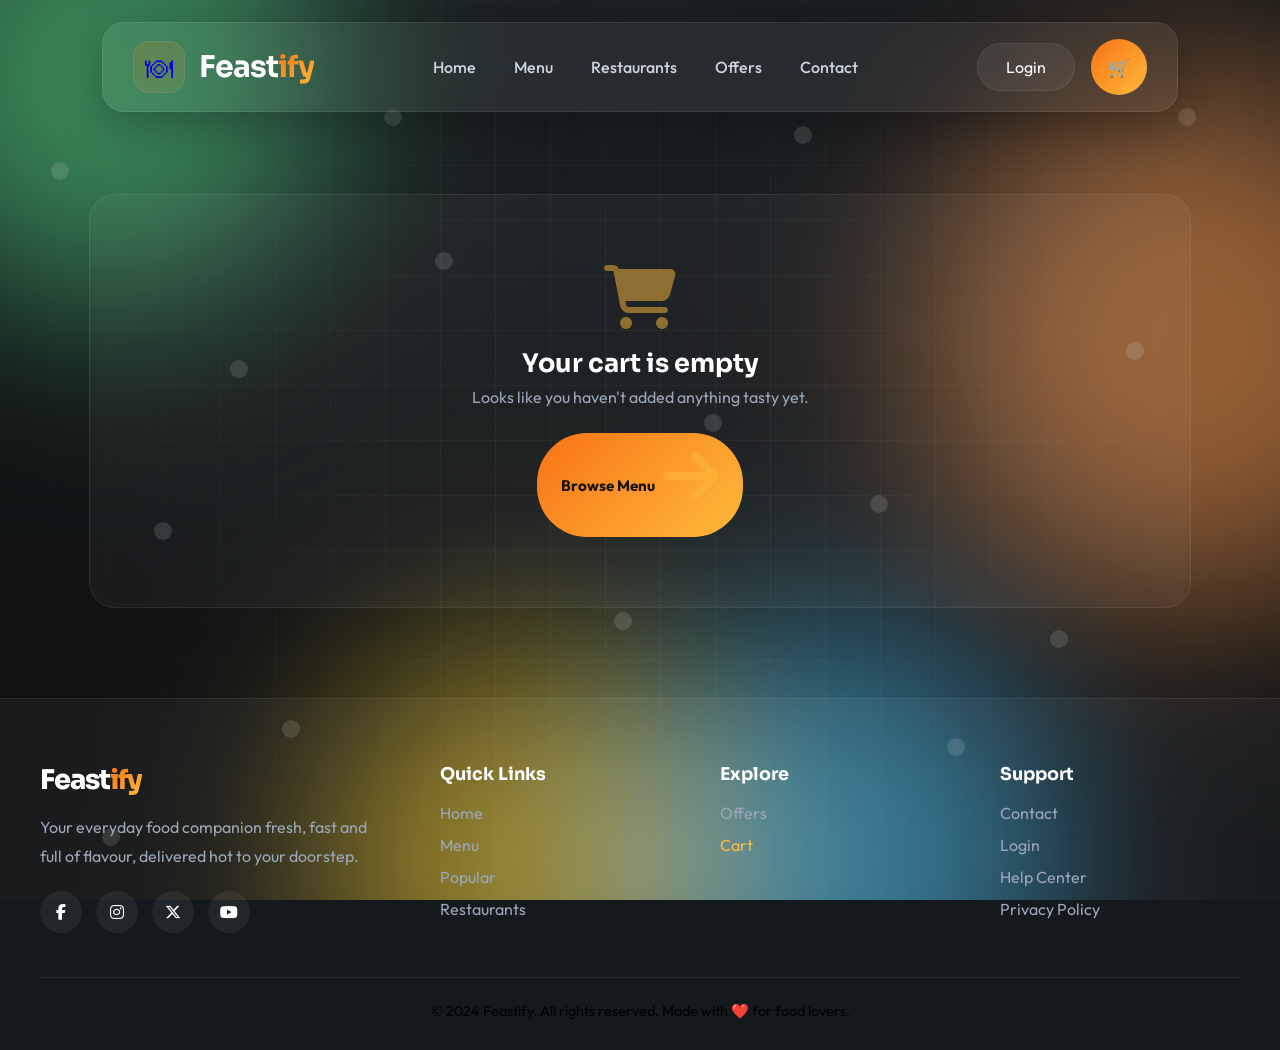
==== html/cart.html @ f5edd318 "Improve cart interactions and responsiveness" ====
<!DOCTYPE html>
<html lang="en">

<head>

    

    <meta charset="UTF-8">
    <meta name="viewport" content="width=device-width, initial-scale=1.0">

    <title>Your Cart | Feastify</title>

    

    <link rel="preconnect" href="https://fonts.googleapis.com">
    <link rel="preconnect" href="https://fonts.gstatic.com" crossorigin>
    <link href="https://fonts.googleapis.com/css2?family=Sora:wght@400;500;600;700;800&family=Outfit:wght@300;400;500;600;700&display=swap" rel="stylesheet">

    

    <link rel="stylesheet" href="https://cdnjs.cloudflare.com/ajax/libs/font-awesome/6.7.2/css/all.min.css">

    

    <link rel="stylesheet" href="../css/popular.css">
    <link rel="stylesheet" href="../css/responsive.css">
    <link rel="stylesheet" href="../css/cart.css">

    <link rel="stylesheet" href="../css/loader.css">
</head>

<body>

<div id="preloader">

    <div class="loader-content">

        <div class="burger-loader">

            <img src="../assets/images/burger.png" alt="Burger">

        </div>

        <h1 class="loader-logo">

            Feast<span>ify</span>

        </h1>

        <p>

            Preparing something delicious...

        </p>

        <div class="loading-bar">

            <span></span>

        </div>

    </div>

</div>

<div class="background">

    <span class="blob blob1"></span>
    <span class="blob blob2"></span>
    <span class="blob blob3"></span>
    <span class="blob blob4"></span>

    <div class="particles">
        <span class="orb"></span><span class="orb"></span><span class="orb"></span>
        <span class="orb"></span><span class="orb"></span><span class="orb"></span>
        <span class="orb"></span><span class="orb"></span><span class="orb"></span>
        <span class="orb"></span><span class="orb"></span><span class="orb"></span>
        <span class="orb"></span><span class="orb"></span><span class="orb"></span>
    </div>

    <div class="grid"></div>

</div>

<header>

    <nav class="navbar">

        <a href="index.html" class="logo">
            <span class="logo-icon">🍽</span>
            <span class="logo-text">Feast<span>ify</span></span>
        </a>

        <ul class="nav-links">
            <li><a href="index.html">Home</a></li>
            <li><a href="menu.html">Menu</a></li>
            <li><a href="restaurants.html">Restaurants</a></li>
            <li><a href="offers.html">Offers</a></li>
            <li><a href="contact.html">Contact</a></li>
        </ul>

        <div class="nav-right">
            <a href="login.html" class="login-btn">Login</a>
            <a href="cart.html" class="cart-btn">
            🛒 <span>00</span>
            </a>
            <button class="menu-toggle"><i class="fa-solid fa-bars"></i></button>
        </div>

    </nav>

</header>

<section class="cart-section">

    <div class="cart-head reveal">
        <h1>Your <span>Cart</span></h1>
        <p>Review your items and checkout in seconds.</p>
    </div>

    
    <div class="cart-empty" id="cartEmpty" style="display:none;">
        <i class="fa-solid fa-cart-shopping"></i>
        <h3>Your cart is empty</h3>
        <p>Looks like you haven't added anything tasty yet.</p>
        <a href="menu.html" class="browse-btn">Browse Menu <i class="fa-solid fa-arrow-right"></i></a>
    </div>

    
    <div class="cart-layout">

        <div class="cart-items" id="cartItems"></div>

        <aside class="cart-summary" id="cartSummary">
            <h3>Order Summary</h3>
            <div class="sum-row">
                <span>Subtotal</span>
                <span id="subtotal">₹0</span>
            </div>
            <div class="sum-row">
                <span>Delivery Fee</span>
                <span id="delivery">₹29</span>
            </div>
            <div class="sum-row total">
                <span>Total</span>
                <span id="total">₹0</span>
            </div>
            <button class="checkout-btn" id="checkoutBtn">
                <span>Checkout</span>
                <i class="fa-solid fa-lock"></i>
            </button>
            <a href="menu.html" class="continue-link"><i class="fa-solid fa-arrow-left"></i> Continue Shopping</a>
        </aside>

    </div>

</section>

<footer class="site-footer">

    <div class="footer-inner">

        <div class="footer-brand">
            <span class="logo-text">Feast<span>ify</span></span>
            <p>Your everyday food companion  fresh, fast and full of flavour, delivered hot to your doorstep.</p>
            <div class="footer-social">
                <a href="#"><i class="fa-brands fa-facebook-f"></i></a>
                <a href="#"><i class="fa-brands fa-instagram"></i></a>
                <a href="#"><i class="fa-brands fa-x-twitter"></i></a>
                <a href="#"><i class="fa-brands fa-youtube"></i></a>
            </div>
        </div>

        <div class="footer-col">
            <h4>Quick Links</h4>
            <a href="index.html">Home</a>
            <a href="menu.html">Menu</a>
            <a href="popular.html">Popular</a>
            <a href="restaurants.html">Restaurants</a>
        </div>

        <div class="footer-col">
            <h4>Explore</h4>
            <a href="offers.html">Offers</a>
            <a href="cart.html" class="active">Cart</a>
        </div>

        <div class="footer-col">
            <h4>Support</h4>
            <a href="contact.html">Contact</a>
            <a href="login.html">Login</a>
            <a href="#">Help Center</a>
            <a href="#">Privacy Policy</a>
        </div>

    </div>

    <div class="footer-bottom">
        &copy; 2024 Feastify. All rights reserved. Made with ❤️ for food lovers.
    </div>

</footer>

<script src="../js/cart.js"></script>

    <script src="../js/loader.js"></script>
</body>
</html>
---- css/popular.css ----
@import url('https://fonts.googleapis.com/css2?family=Sora:wght@400;500;600;700;800&family=Outfit:wght@300;400;500;600;700&display=swap');



*{
    margin:0;
    padding:0;
    box-sizing:border-box;
}

html{
    scroll-behavior:smooth;
}

body{

    font-family:"Outfit",sans-serif;
    background:#0B1015;
    color:#fff;
    overflow-x:hidden;
    position:relative;
    min-height:100vh;

}



:root{

    --primary:#F97316;
    --secondary:#FDBA3B;

    --green:#22C55E;
    --blue:#2563EB;
    --pink:#EC4899;

    --bg:#0B1015;
    --bg2:#10161D;

    --glass:rgba(255,255,255,.06);
    --border:rgba(255,255,255,.08);

    --text:#FFFFFF;
    --muted:#AAB6C5;

    --shadow:0 25px 60px rgba(0,0,0,.35);

}



::selection{

    background:var(--primary);
    color:#fff;

}



::-webkit-scrollbar{

    width:10px;

}

::-webkit-scrollbar-track{

    background:#10161D;

}

::-webkit-scrollbar-thumb{

    border-radius:20px;

    background:
    linear-gradient(
        180deg,
        var(--primary),
        var(--secondary)
    );

}

::-webkit-scrollbar-thumb:hover{

    background:
    linear-gradient(
        180deg,
        #ff8c1a,
        #ffc14d
    );

}



.background{

    position:fixed;

    inset:0;

    overflow:hidden;

    z-index:-1;

    background:

    radial-gradient(circle at top,#1B2024,#101214 70%);

}



.grid{

    position:absolute;

    inset:0;

    background-image:

    linear-gradient(rgba(255,255,255,.05) 1px,transparent 1px),

    linear-gradient(90deg,rgba(255,255,255,.05) 1px,transparent 1px);

    background-size:55px 55px;

    mask-image:radial-gradient(circle at center,rgba(0,0,0,1),transparent 95%);
    -webkit-mask-image:radial-gradient(circle at center,rgba(0,0,0,1),transparent 95%);

}



.blob{

    position:absolute;

    border-radius:50%;

    filter:blur(95px);

    opacity:.6;

    will-change:transform;

    animation:float 22s ease-in-out infinite alternate;

    mix-blend-mode:screen;

}

.blob1{

    width:450px;
    height:450px;

    background:#4ADE80;

    top:-150px;
    left:-120px;

    animation-duration:20s;
}

.blob2{

    width:520px;
    height:520px;

    background:#FB923C;

    right:-170px;
    top:80px;

    animation-duration:26s;

    animation-delay:-6s;

}

.blob3{

    width:420px;
    height:420px;

    background:#FACC15;

    bottom:-170px;
    left:25%;

    animation-duration:26s;

    animation-delay:-6s;

}

.blob4{

    width:450px;
    height:450px;

    background:#38BDF8;

    right:18%;
    bottom:-180px;
    animation-duration:24s;

    animation-delay:-15s;
}

.blob::after{

    content:"";

    position:absolute;

    inset:0;

    border-radius:50%;

    background:inherit;

    filter:blur(50px);

    opacity:.5;

    animation:glow 6s ease-in-out infinite;

}



.particles{

    position:absolute;

    inset:0;

}

.orb{

    position:absolute;

    width:18px;
    height:18px;

    border-radius:50%;

    background:rgba(255,255,255,.13);

    backdrop-filter:blur(8px);

    animation:orbFloat linear infinite;

}



.orb:nth-child(1){left:4%;top:18%;animation-duration:18s;}
.orb:nth-child(2){left:12%;top:58%;animation-duration:21s;}
.orb:nth-child(3){left:22%;top:80%;animation-duration:25s;}
.orb:nth-child(4){left:34%;top:28%;animation-duration:17s;}
.orb:nth-child(5){left:48%;top:68%;animation-duration:23s;}
.orb:nth-child(6){left:62%;top:14%;animation-duration:19s;}
.orb:nth-child(7){left:74%;top:82%;animation-duration:26s;}
.orb:nth-child(8){left:88%;top:38%;animation-duration:20s;}
.orb:nth-child(9){left:92%;top:12%;animation-duration:22s;}
.orb:nth-child(10){left:55%;top:46%;animation-duration:24s;}
.orb:nth-child(11){left:18%;top:40%;animation-duration:20s;}
.orb:nth-child(12){left:30%;top:12%;animation-duration:17s;}
.orb:nth-child(13){left:68%;top:55%;animation-duration:23s;}
.orb:nth-child(14){left:82%;top:70%;animation-duration:18s;}
.orb:nth-child(15){left:8%;top:92%;animation-duration:27s;}



@keyframes float{

    0%{

        transform:
        translate(0,0)
        scale(1)
        rotate(0deg);

    }

    20%{

        transform:
        translate(80px,-60px)
        scale(1.08)
        rotate(20deg);

    }

    40%{

        transform:
        translate(-60px,90px)
        scale(.92)
        rotate(-18deg);

    }

    60%{

        transform:
        translate(120px,50px)
        scale(1.12)
        rotate(25deg);

    }

    80%{

        transform:
        translate(-80px,-70px)
        scale(.96)
        rotate(-20deg);

    }

    100%{

        transform:
        translate(40px,30px)
        scale(1.05)
        rotate(8deg);

    }

}

@keyframes glow{

    0%,100%{

        opacity:.4;

        transform:scale(1);

    }

    50%{

        opacity:.8;

        transform:scale(1.25);

    }

}

@keyframes orbFloat{

    0%{

        transform:translateY(0);
        opacity:.2;

    }

    50%{

        transform:translateY(-70px);
        opacity:1;

    }

    100%{

        transform:translateY(0);
        opacity:.2;

    }

}



@keyframes fadeUp{

    from{

        opacity:0;
        transform:translateY(40px);

    }

    to{

        opacity:1;
        transform:translateY(0);

    }

}



@keyframes fadeIn{

    from{

        opacity:0;

    }

    to{

        opacity:1;

    }

}



@keyframes scaleIn{

    from{

        opacity:0;
        transform:scale(.85);

    }

    to{

        opacity:1;
        transform:scale(1);

    }

}





.page-intro{

    position:fixed;
    inset:0;

    display:flex;
    justify-content:center;
    align-items:center;

    overflow:hidden;

    background:#0B1015;

    z-index:999999;

    transition:
        opacity .9s ease,
        visibility .9s ease,
        transform .9s ease;

}

.page-intro.hide{

    opacity:0;
    visibility:hidden;
    transform:scale(1.05);
    pointer-events:none;

}



.page-intro::before{

    content:"";

    position:absolute;

    width:520px;
    height:520px;

    top:-180px;
    left:-180px;

    border-radius:50%;

    background:#22C55E;

    filter:blur(180px);

    opacity:.22;

    animation:introBlob1 12s ease-in-out infinite;

}

.page-intro::after{

    content:"";

    position:absolute;

    width:650px;
    height:650px;

    right:-220px;
    bottom:-220px;

    border-radius:50%;

    background:#F97316;

    filter:blur(180px);

    opacity:.22;

    animation:introBlob2 14s ease-in-out infinite;

}



.intro-content{

    position:relative;

    z-index:5;

    width:min(90%,720px);

    text-align:center;

}



.food-loader{

    display:flex;

    justify-content:center;
    align-items:center;

    gap:28px;

    margin-bottom:45px;

}

.food-loader img{

    width:82px;

    object-fit:contain;

    filter:drop-shadow(0 18px 30px rgba(0,0,0,.35));

    animation:foodFloat 3s ease-in-out infinite;

}

.food-loader img:nth-child(2){

    animation-delay:.3s;

}

.food-loader img:nth-child(3){

    animation-delay:.6s;

}

.food-loader img:nth-child(4){

    animation-delay:.9s;

}



.intro-content h1{

    font-family:"Sora",sans-serif;

    font-size:68px;

    font-weight:800;

    letter-spacing:-2px;

    color:#fff;

    margin-bottom:18px;

}

.intro-content h1 span{

    background:linear-gradient(
        135deg,
        #F97316,
        #FDBA3B
    );

    -webkit-background-clip:text;
    -webkit-text-fill-color:transparent;

}



.intro-content p{

    color:#AAB6C5;

    font-size:19px;

    letter-spacing:.5px;

    margin-bottom:42px;

}



.intro-line{

    width:380px;

    max-width:100%;

    height:8px;

    margin:auto;

    overflow:hidden;

    border-radius:100px;

    background:rgba(255,255,255,.08);

    backdrop-filter:blur(18px);

}

.intro-progress{

    width:0;

    height:100%;

    border-radius:100px;

    position:relative;

    background:

    linear-gradient(
        90deg,
        #22C55E,
        #FDBA3B,
        #F97316
    );

    animation:loadingBar 2.8s forwards;

}

.intro-progress::after{

    content:"";

    position:absolute;

    right:-10px;
    top:-5px;

    width:18px;
    height:18px;

    border-radius:50%;

    background:#fff;

    filter:blur(5px);

}



@keyframes loadingBar{

    from{

        width:0;

    }

    to{

        width:100%;

    }

}

@keyframes foodFloat{

    0%,100%{

        transform:
        translateY(0)
        rotate(0deg)
        scale(1);

    }

    50%{

        transform:
        translateY(-18px)
        rotate(10deg)
        scale(1.12);

    }

}

@keyframes introBlob1{

    0%,100%{

        transform:
        translate(0,0)
        scale(1);

    }

    50%{

        transform:
        translate(60px,50px)
        scale(1.15);

    }

}

@keyframes introBlob2{

    0%,100%{

        transform:
        translate(0,0)
        scale(1);

    }

    50%{

        transform:
        translate(-70px,-45px)
        scale(1.12);

    }

}



@media(max-width:992px){

    .intro-content h1{

        font-size:54px;

    }

    .food-loader img{

        width:70px;

    }

}

@media(max-width:768px){

    .food-loader{

        gap:18px;

    }

    .food-loader img{

        width:58px;

    }

    .intro-content h1{

        font-size:42px;

    }

    .intro-content p{

        font-size:16px;

    }

    .intro-line{

        width:280px;

    }

}

@media(max-width:480px){

    .food-loader{

        gap:12px;

    }

    .food-loader img{

        width:46px;

    }

    .intro-content h1{

        font-size:34px;

    }

}




header{

    position:fixed;

    top:0;
    left:0;

    width:100%;

    z-index:9999;

    padding:22px 8%;

}



.navbar{

    display:flex;

    justify-content:space-between;

    align-items:center;

    width:100%;

    padding:16px 30px;

    border-radius:22px;

    background:rgba(255,255,255,.06);

    backdrop-filter:blur(28px);

    -webkit-backdrop-filter:blur(28px);

    border:1px solid rgba(255,255,255,.08);

    box-shadow:

        0 12px 45px rgba(0,0,0,.30);

    transition:.4s;

}

.navbar:hover{

    border-color:rgba(249,115,22,.20);

    box-shadow:

        0 18px 55px rgba(249,115,22,.12);

}



.logo{

    display:flex;

    align-items:center;

    gap:14px;

    text-decoration:none;

    flex-shrink:0;

}

.logo-icon{

    width:52px;
    height:52px;

    display:flex;

    justify-content:center;

    align-items:center;

    font-size:28px;

    border-radius:16px;

    background:

    linear-gradient(
        135deg,
        rgba(249,115,22,.18),
        rgba(253,186,59,.10)
    );

    border:1px solid rgba(255,255,255,.08);

    transition:.4s;

}

.logo:hover .logo-icon{

    transform:

        rotate(-12deg)
        scale(1.08);

}

.logo-text{

    font-family:"Sora",sans-serif;

    font-size:30px;

    font-weight:700;

    color:#fff;

    letter-spacing:-1px;

}

.logo-text span{

    background:

    linear-gradient(
        135deg,
        #F97316,
        #FDBA3B
    );

    -webkit-background-clip:text;
    -webkit-text-fill-color:transparent;

}



.nav-links{

    display:flex;

    align-items:center;

    gap:38px;

    list-style:none;

}

.nav-links li{

    position:relative;

}

.nav-links a{

    position:relative;

    text-decoration:none;

    color:#CBD5E1;

    font-size:16px;

    font-weight:500;

    transition:.35s;

}

.nav-links a::after{

    content:"";

    position:absolute;

    left:0;

    bottom:-8px;

    width:0;

    height:2px;

    border-radius:20px;

    background:

    linear-gradient(
        90deg,
        #F97316,
        #FDBA3B
    );

    transition:.35s;

}

.nav-links a:hover{

    color:#fff;

}

.nav-links a:hover::after{

    width:100%;

}

.nav-links a.active{

    color:#fff;

}

.nav-links a.active::after{

    width:100%;

}



.nav-right{

    display:flex;

    align-items:center;

    gap:16px;

}



.login-btn{

    padding:13px 28px;

    border:none;

    outline:none;

    cursor:pointer;

    border-radius:50px;

    color:#fff;

    background:rgba(255,255,255,.06);

    border:1px solid rgba(255,255,255,.08);

    transition:.35s;

    display:inline-flex;

    align-items:center;

    text-decoration:none;

}

.login-btn:hover{

    transform:translateY(-4px);

    background:

    linear-gradient(
        135deg,
        #F97316,
        #FDBA3B
    );

    border-color:transparent;

}



.cart-btn{

    width:56px;

    height:56px;

    border:none;

    cursor:pointer;

    border-radius:50%;

    color:#fff;

    font-size:18px;

    position:relative;

    display:inline-flex;

    align-items:center;

    justify-content:center;

    text-decoration:none;

    background:

    linear-gradient(
        135deg,
        #F97316,
        #FDBA3B
    );

    transition:.35s;

}

.cart-btn:hover{

    transform:

        translateY(-5px)
        rotate(-8deg);

}

.cart-btn span{

    position:absolute;

    top:-5px;

    right:-5px;

    width:22px;

    height:22px;

    display:flex;

    justify-content:center;

    align-items:center;

    border-radius:50%;

    background:#EF4444;

    color:#fff;

    font-size:11px;

    font-weight:700;

}



.menu-toggle{

    display:none;

    width:52px;

    height:52px;

    border:none;

    outline:none;

    cursor:pointer;

    border-radius:14px;

    color:#fff;

    background:rgba(255,255,255,.06);

    border:1px solid rgba(255,255,255,.08);

    transition:.35s;

}

.menu-toggle:hover{

    background:

    linear-gradient(
        135deg,
        #F97316,
        #FDBA3B
    );

}

.menu-toggle.active{
    background: linear-gradient(135deg, #F97316, #FDBA3B);
    color: #fff;
}

.nav-links.active,
.mobile-menu.active{
    right: 0;
    opacity: 1;
    visibility: visible;
}

body.menu-open{
    overflow: hidden;
}

.food-card.cart-added{
    box-shadow: 0 0 0 2px rgba(88,214,125,.35), 0 20px 45px rgba(88,214,125,.16);
    transform: translateY(-4px) scale(1.01);
}

.add-cart.is-adding,
.food-bottom .add-cart.is-adding{
    background: linear-gradient(135deg, #22c55e, #16a34a) !important;
    color: #fff !important;
    transform: scale(1.04);
}

.add-cart .add-label{
    margin-left: 6px;
    font-size: 12px;
    font-weight: 700;
}


@media(max-width:1100px){

    header{

        padding:20px 5%;

    }

    .navbar{

        padding:16px 24px;

    }

    .nav-links{

        gap:26px;

    }

}

@media(max-width:992px){

    .menu-toggle{

        display:flex;

        justify-content:center;

        align-items:center;

    }

    .login-btn{

        display:none;

    }

    .nav-links{

        position:fixed;

        top:105px;

        right:-100%;

        width:320px;

        height:calc(100vh - 105px);

        background:rgba(16,22,29,.98);

        backdrop-filter:blur(30px);

        flex-direction:column;

        justify-content:flex-start;

        align-items:flex-start;

        padding:45px;

        gap:35px;

        transition:.45s;

        border-left:1px solid rgba(255,255,255,.08);

    }

    .nav-links.active{

        right:0;

    }

    .nav-links a{

        font-size:18px;

    }

}

@media(max-width:768px){

    header{

        padding:15px;

    }

    .navbar{

        padding:15px 18px;

    }

    .logo-text{

        font-size:24px;

    }

    .logo-icon{

        width:46px;
        height:46px;

        font-size:24px;

    }

    .cart-btn{

        width:50px;
        height:50px;

        font-size:16px;

    }

    .menu-toggle{

        width:48px;
        height:48px;

    }

}

@media(max-width:480px){

    .nav-links{

        width:100%;

        right:-100%;

    }

    .logo-text{

        font-size:22px;

    }

}




.scroll-progress{

    position:fixed;

    top:0;
    left:0;

    width:0%;

    height:4px;

    z-index:999999;

    background:
    linear-gradient(
        90deg,
        #22C55E,
        #FDBA3B,
        #F97316
    );

    box-shadow:
        0 0 18px rgba(249,115,22,.55);

}



.navbar.scrolled{

    padding:14px 28px;

    background:rgba(8,12,18,.82);

    backdrop-filter:blur(35px);

    border-color:rgba(249,115,22,.15);

    box-shadow:
        0 18px 45px rgba(0,0,0,.35);

}



.glass-shine{

    position:relative;

    overflow:hidden;

}

.glass-shine::before{

    content:"";

    position:absolute;

    top:0;

    left:-120%;

    width:120%;

    height:100%;

    background:
        linear-gradient(
            120deg,
            transparent,
            rgba(255,255,255,.12),
            transparent
        );

    transition:.8s;

}

.glass-shine:hover::before{

    left:130%;

}



.ripple{

    position:relative;

    overflow:hidden;

}

.ripple::after{

    content:"";

    position:absolute;

    width:10px;
    height:10px;

    border-radius:50%;

    background:rgba(255,255,255,.35);

    transform:scale(0);

    opacity:0;

}

.ripple:active::after{

    animation:rippleEffect .6s ease;

}



.fade-up{

    opacity:0;

    transform:translateY(40px);

    animation:fadeUp .9s ease forwards;

}

.fade-in{

    opacity:0;

    animation:fadeIn .9s ease forwards;

}

.scale-in{

    opacity:0;

    transform:scale(.92);

    animation:scaleIn .8s ease forwards;

}



.soft-shadow{

    box-shadow:
        0 15px 45px rgba(0,0,0,.28);

}

.glow-orange{

    box-shadow:
        0 0 25px rgba(249,115,22,.35);

}

.glow-green{

    box-shadow:
        0 0 22px rgba(34,197,94,.28);

}



@keyframes rippleEffect{

    0%{

        transform:scale(0);

        opacity:.6;

    }

    100%{

        transform:scale(40);

        opacity:0;

    }

}



.page-intro.hide .food-loader{

    animation:loaderExit .8s ease forwards;

}

.page-intro.hide h1{

    animation:titleExit .8s ease forwards;

}

.page-intro.hide p{

    animation:titleExit .8s ease .1s forwards;

}

.page-intro.hide .intro-line{

    animation:titleExit .8s ease .2s forwards;

}

@keyframes loaderExit{

    to{

        opacity:0;

        transform:
            translateY(-40px)
            scale(.8);

    }

}

@keyframes titleExit{

    to{

        opacity:0;

        transform:translateY(30px);

    }

}



section{

    position:relative;

    z-index:2;

}

.container{

    width:min(1400px,92%);

    margin:auto;

}



@media(max-width:768px){

    .navbar.scrolled{

        padding:14px 18px;

    }

    .scroll-progress{

        height:3px;

    }

}




.popular-hero{

    position:relative;

    padding:180px 8% 120px;

    overflow:hidden;

}

.hero-container{

    width:min(1400px,100%);

    margin:auto;

    display:grid;

    grid-template-columns:1fr 1fr;

    align-items:center;

    gap:80px;

}



.hero-left{

    position:relative;

    z-index:5;

}



.hero-badge{

    display:inline-flex;

    align-items:center;

    gap:12px;

    padding:12px 22px;

    border-radius:50px;

    background:rgba(255,255,255,.06);

    border:1px solid rgba(255,255,255,.08);

    backdrop-filter:blur(20px);

    color:#F59E0B;

    font-size:.88rem;

    letter-spacing:.6px;

    font-weight:600;

}

.badge-dot{

    width:10px;

    height:10px;

    border-radius:50%;

    background:#22C55E;

    animation:pulseDot 2s infinite;

}



.hero-left h1{

    margin-top:28px;

    font-family:"Sora",sans-serif;

    font-size:5.2rem;

    line-height:1.05;

    letter-spacing:-3px;

    color:#fff;

}

.hero-left h1 span{

    background:

    linear-gradient(
        135deg,
        #F97316,
        #FDBA3B
    );

    -webkit-background-clip:text;

    -webkit-text-fill-color:transparent;

}



.hero-left p{

    margin:32px 0 42px;

    max-width:620px;

    font-size:1.08rem;

    line-height:2;

    color:#AAB6C5;

}



.hero-search{

    display:flex;

    gap:18px;

    align-items:center;

    flex-wrap:wrap;

}

.search-box{

    flex:1;

    display:flex;

    align-items:center;

    gap:14px;

    padding:18px 22px;

    border-radius:18px;

    background:rgba(255,255,255,.05);

    border:1px solid rgba(255,255,255,.08);

    backdrop-filter:blur(25px);

}

.search-box i{

    color:#FDBA3B;

}

.search-box input{

    width:100%;

    border:none;

    outline:none;

    background:transparent;

    color:#fff;

    font-size:15px;

}

.search-box input::placeholder{

    color:#8793A4;

}

.search-btn{

    padding:18px 34px;

    border:none;

    border-radius:18px;

    cursor:pointer;

    color:#fff;

    font-weight:600;

    background:

    linear-gradient(
        135deg,
        #F97316,
        #FDBA3B
    );

    transition:.4s;

}

.search-btn:hover{

    transform:translateY(-4px);

    box-shadow:

    0 20px 40px rgba(249,115,22,.35);

}



.hero-right{

    position:relative;

    display:flex;

    justify-content:center;

    align-items:center;

}



.hero-circle{

    position:relative;

    width:520px;

    height:520px;

    border-radius:50%;

    display:flex;

    justify-content:center;

    align-items:center;

    background:

    rgba(255,255,255,.05);

    border:1px solid rgba(255,255,255,.08);

    backdrop-filter:blur(30px);

    overflow:hidden;

}

.hero-circle::before{

    content:"";

    position:absolute;

    inset:30px;

    border-radius:50%;

    background:

    radial-gradient(

        rgba(249,115,22,.18),

        transparent 70%

    );

    animation:glowPulse 5s infinite ease-in-out;

}

.hero-circle::after{

    content:"";

    position:absolute;

    inset:-4px;

    border-radius:50%;

    padding:3px;

    background:

    linear-gradient(

        45deg,

        #F97316,

        #FDBA3B,

        #22C55E,

        #F97316

    );

    animation:ringRotate 12s linear infinite;

    mask:
        linear-gradient(#fff 0 0) content-box,
        linear-gradient(#fff 0 0);

    -webkit-mask:
        linear-gradient(#fff 0 0) content-box,
        linear-gradient(#fff 0 0);

    mask-composite:exclude;

    -webkit-mask-composite:xor;

}



.hero-circle img{

    width:360px;

    position:relative;

    z-index:2;

    filter:

    drop-shadow(

        0 40px 45px rgba(0,0,0,.45)

    );

    animation:

        burgerFloat 5s ease-in-out infinite,

        burgerRotate 12s ease-in-out infinite;

}



.floating-card{

    position:absolute;

    display:flex;

    align-items:center;

    gap:15px;

    width:230px;

    padding:18px;

    border-radius:22px;

    background:

    rgba(255,255,255,.06);

    border:1px solid rgba(255,255,255,.08);

    backdrop-filter:blur(22px);

    transition:.45s;

    animation:cardFloat 5s ease-in-out infinite;

}

.floating-card:hover{

    transform:

    translateY(-10px)

    scale(1.04);

    box-shadow:

    0 20px 40px rgba(249,115,22,.18);

}

.floating-card img{

    width:58px;

    object-fit:contain;

}

.floating-card h4{

    font-family:"Sora";

    color:#fff;

    font-size:17px;

    margin-bottom:4px;

}

.floating-card span{

    color:#FDBA3B;

    font-size:14px;

}



.card1{

    top:35px;

    left:-35px;

}

.card2{

    top:210px;

    right:-45px;

    animation-delay:1.5s;

}

.card3{

    bottom:30px;

    left:15px;

    animation-delay:3s;

}



@keyframes burgerFloat{

    0%,100%{

        transform:translateY(0);

    }

    50%{

        transform:translateY(-18px);

    }

}

@keyframes burgerRotate{

    0%,100%{

        rotate:-2deg;

    }

    50%{

        rotate:2deg;

    }

}

@keyframes cardFloat{

    0%,100%{

        transform:translateY(0);

    }

    50%{

        transform:translateY(-14px);

    }

}

@keyframes pulseDot{

    0%,100%{

        transform:scale(1);

        opacity:1;

    }

    50%{

        transform:scale(1.5);

        opacity:.5;

    }

}

@keyframes glowPulse{

    0%,100%{

        transform:scale(.92);

        opacity:.45;

    }

    50%{

        transform:scale(1.08);

        opacity:1;

    }

}

@keyframes ringRotate{

    from{

        transform:rotate(0deg);

    }

    to{

        transform:rotate(360deg);

    }

}



@media(max-width:1100px){

.hero-container{

grid-template-columns:1fr;

text-align:center;

}

.hero-left{

order:2;

}

.hero-right{

order:1;

margin-bottom:60px;

}

.hero-search{

justify-content:center;

}

.hero-left p{

margin:auto auto 40px;

}

}

@media(max-width:768px){

.hero-left h1{

font-size:3.6rem;

}

.hero-circle{

width:360px;

height:360px;

}

.hero-circle img{

width:250px;

}

.floating-card{

display:none;

}

}

@media(max-width:500px){

.popular-hero{

padding:150px 25px 80px;

}

.hero-left h1{

font-size:2.7rem;

}

.search-box{

width:100%;

}

.search-btn{

width:100%;

}

}







.category-section{
    width:min(1400px,92%);
    margin:70px auto 30px;
}

.food-categories{
    display:flex;
    justify-content:center;
    align-items:center;
    flex-wrap:wrap;
    gap:18px;
}

.food-filter{
    padding:16px 28px;
    border-radius:50px;
    border:1px solid rgba(255,255,255,.08);
    background:rgba(255,255,255,.05);
    backdrop-filter:blur(20px);
    color:#fff;
    cursor:pointer;
    transition:.35s;
    position:relative;
    display:flex;
    align-items:center;
    gap:10px;
    font-size:15px;
    font-weight:600;
    white-space:nowrap;
}

.food-filter:hover{
    transform:translateY(-6px);
    border-color:#F59E0B;
}

.food-filter.active{
    background:linear-gradient(135deg,#F97316,#FDBA3B);
    border-color:transparent;
}

@media(max-width:768px){

.food-categories{
    justify-content:flex-start;
    overflow-x:auto;
    flex-wrap:nowrap;
    padding-bottom:10px;
}

.food-filter{
    flex:none;
}

}


.category-header{

    text-align:center;

    margin-bottom:45px;

}

.category-header span{

    display:inline-block;

    color:#F59E0B;

    text-transform:uppercase;

    letter-spacing:3px;

    font-size:.82rem;

    font-weight:700;

    margin-bottom:14px;

}

.category-header h2{

    font-family:"Sora",sans-serif;

    font-size:3rem;

    color:#fff;

    line-height:1.15;

}

.category-header p{

    max-width:650px;

    margin:22px auto 0;

    color:#9AA8B8;

    font-size:1rem;

    line-height:1.9;

}








.food-filter i{

    font-size:18px;

    transition:.35s;

}



.food-filter::before{

    content:"";

    position:absolute;

    left:-120%;

    top:0;

    width:120%;

    height:100%;

    background:

    linear-gradient(

        90deg,

        transparent,

        rgba(255,255,255,.18),

        transparent

    );

    transition:.7s;

}

.food-filter:hover::before{

    left:120%;

}



.food-filter:hover{

    transform:

        translateY(-6px)

        scale(1.04);

    border-color:#F59E0B;

    color:#fff;

    box-shadow:

        0 18px 35px rgba(249,115,22,.15);

}

.food-filter:hover i{

    transform:

        rotate(-10deg)

        scale(1.15);

}



.food-filter.active{

    color:#fff;

    border-color:transparent;

    background:

        linear-gradient(

            135deg,

            #F97316,

            #FDBA3B

        );

    box-shadow:

        0 16px 36px rgba(249,115,22,.45);

    transform:translateY(-3px) scale(1.05);

}

.food-filter.active i{

    transform:rotate(-8deg);

}



.food-filter.active::after{

    content:"";

    position:absolute;

    inset:0;

    border-radius:50px;

    border:2px solid rgba(255,255,255,.15);

    animation:filterPulse 2.8s infinite;

}



@keyframes filterPulse{

    0%{

        opacity:1;

        transform:scale(1);

    }

    100%{

        opacity:0;

        transform:scale(1.12);

    }

}



.food-categories{

    scroll-behavior:smooth;

}

.food-categories::-webkit-scrollbar{

    display:none;

}



@media(max-width:992px){

.food-categories{

    justify-content:flex-start;

    flex-wrap:nowrap;

    overflow-x:auto;

    padding-bottom:10px;

}

.food-filter{

    flex:none;

}

}

@media(max-width:768px){

.category-header h2{

    font-size:2.2rem;

}

.category-header p{

    font-size:.95rem;

}

.food-filter{

    padding:14px 24px;

    font-size:.9rem;

}

}

@media(max-width:480px){

.category-section{

    width:92%;

    margin:10px auto 70px;

}

.category-header h2{

    font-size:1.8rem;

}

.food-filter{

    padding:13px 20px;

    gap:10px;

}

.food-filter i{

    font-size:16px;

}

}


.food-grid-section{

    width:min(1400px,92%);
    margin:100px auto;
    position:relative;
    z-index:5;

}



.section-title{

    display:flex;
    justify-content:space-between;
    align-items:flex-end;
    gap:30px;
    flex-wrap:wrap;

    margin-bottom:55px;

}

.section-title span{

    color:#F59E0B;
    letter-spacing:3px;
    font-size:.82rem;
    font-weight:700;
    text-transform:uppercase;

}

.section-title h2{

    margin-top:10px;

    font-family:"Sora",sans-serif;

    font-size:3rem;

    color:#fff;

}

.section-right{

    display:flex;
    align-items:center;
    gap:22px;

}

.section-right p{

    color:#AAB6C5;

}

.sort-menu{

    padding:13px 20px;

    border-radius:14px;

    background:rgba(255,255,255,.06);

    border:1px solid rgba(255,255,255,.08);

    color:#fff;

    outline:none;

    cursor:pointer;

    backdrop-filter:blur(20px);

}





.food-grid{

    width:min(1400px,92%);
    margin:60px auto;

    display:grid;

    grid-template-columns:repeat(4,1fr);

    gap:30px;

}

@media(max-width:1200px){

.food-grid{

grid-template-columns:repeat(3,1fr);

}

}

@media(max-width:900px){

.food-grid{

grid-template-columns:repeat(2,1fr);

}

}

@media(max-width:600px){

.food-grid{

grid-template-columns:1fr;

}

}


.food-card{

    position:relative;

    background:rgba(255,255,255,.05);

    backdrop-filter:blur(18px);

    border:1px solid rgba(255,255,255,.08);

    border-radius:28px;

    padding:28px;

    transition:.35s;

    overflow:hidden;

}

.food-card:hover{

    transform:translateY(-10px);

    box-shadow:0 20px 45px rgba(249,115,22,.15);

}

.food-image{

    width:180px;

    height:180px;

    object-fit:contain;

    display:block;

    margin:15px auto 25px;

}

.food-card h3{

    font-size:24px;

    font-family:"Sora";

    margin-bottom:10px;

}

.food-card p{

    color:#94A3B8;

    line-height:1.6;

    margin-bottom:20px;

}

.food-bottom{

    display:flex;

    justify-content:space-between;

    align-items:center;

}

.food-bottom h4{

    font-size:28px;

    color:#fff;

}

.stepper{

    display:inline-flex;

    align-items:center;

    gap:6px;

    background:rgba(255,255,255,.06);

    border:1px solid rgba(255,255,255,.1);

    border-radius:50px;

    padding:4px 6px;

}

.stepper button{

    width:26px;

    height:26px;

    border:none;

    border-radius:50%;

    cursor:pointer;

    color:#fff;

    font-size:18px;

    font-weight:700;

    line-height:1;

    background:linear-gradient(135deg,#e47418,#f8a335);

    display:flex;

    align-items:center;

    justify-content:center;

    transition:.25s;

}

.stepper button:hover{

    transform:translateY(-2px);

}

.stepper-num{

    min-width:18px;

    text-align:center;

    color:#fff;

    font-weight:600;

    font-size:14px;

}

.add-cart{

    width:55px;

    height:55px;

    border:none;

    border-radius:15px;

    background:linear-gradient(135deg,#F97316,#FDBA3B);

    color:#fff;

    cursor:pointer;

    transition:.3s;

}

.add-cart:hover{

    transform:rotate(90deg);

}

.food-card::before{

    content:"";

    position:absolute;

    inset:0;

    background:

    linear-gradient(

        135deg,

        rgba(255,255,255,.08),

        transparent 70%

    );

    opacity:0;

    transition:.45s;

}

.food-card:hover{

    transform:

        translateY(-14px);

    border-color:

        rgba(249,115,22,.25);

    box-shadow:

        0 25px 60px rgba(249,115,22,.16);

}

.food-card:hover::before{

    opacity:1;

}



.food-badge{

    position:absolute;

    left:18px;
    top:18px;

    padding:8px 15px;

    border-radius:30px;

    font-size:.72rem;

    font-weight:700;

    color:#fff;

    background:

    linear-gradient(

        135deg,

        #F97316,

        #FDBA3B

    );

}

.food-badge.new{

    background:#22C55E;

}

.food-badge.spicy{

    background:#EF4444;

}



.wishlist{

    position:absolute;

    right:18px;
    top:18px;

    width:44px;
    height:44px;

    border:none;

    border-radius:50%;

    cursor:pointer;

    background:rgba(255,255,255,.08);

    color:#fff;

    transition:.35s;

}

.wishlist:hover{

    background:#F97316;

    transform:

        rotate(15deg)

        scale(1.08);

}



.food-image{

    width:200px;

    height:200px;

    object-fit:contain;

    margin:55px auto 28px;

    transition:.45s;

    filter:

        drop-shadow(

            0 25px 35px rgba(0,0,0,.35)

        );

}

.food-card:hover .food-image{

    transform:

        scale(1.08)

        rotate(-6deg);

}



.food-card h3{

    font-family:"Sora";

    font-size:1.35rem;

    color:#fff;

    margin-bottom:12px;

}

.food-card p{

    color:#AAB6C5;

    line-height:1.8;

    font-size:.93rem;

    min-height:58px;

}



.food-info{

    display:flex;

    justify-content:space-between;

    margin:24px 0;

}

.food-info span{

    display:flex;

    align-items:center;

    gap:8px;

    color:#FDBA3B;

    font-size:.9rem;

}



.food-bottom{

    display:flex;

    justify-content:space-between;

    align-items:center;

}

.food-bottom h4{

    font-family:"Sora";

    color:#fff;

    font-size:1.7rem;

}

.add-cart{

    width:56px;
    height:56px;

    border:none;

    border-radius:18px;

    cursor:pointer;

    color:#fff;

    font-size:18px;

    background:

    linear-gradient(

        135deg,

        #F97316,

        #FDBA3B

    );

    transition:.4s;

}

.add-cart:hover{

    transform:

        scale(1.08)

        rotate(90deg);

}



.load-more{

    display:flex;

    justify-content:center;

    margin-top:70px;

}

.load-more button{

    padding:18px 42px;

    border:none;

    border-radius:50px;

    cursor:pointer;

    color:#fff;

    font-weight:700;

    background:

    linear-gradient(

        135deg,

        #F97316,

        #FDBA3B

    );

    transition:.4s;

}

.load-more button:hover{

    transform:

        translateY(-5px);

    box-shadow:

        0 20px 40px rgba(249,115,22,.3);

}



.hidden-card{

    display:none;

    opacity:0;

}

.hidden-card.show{

    display:flex;

    animation:cardReveal .8s forwards;

}

@keyframes cardReveal{

    from{

        opacity:0;

        transform:

            translateY(50px);

    }

    to{

        opacity:1;

        transform:

            translateY(0);

    }

}



@media(max-width:1300px){

.food-grid{

grid-template-columns:repeat(3,1fr);

}

}

@media(max-width:992px){

.food-grid{

grid-template-columns:repeat(2,1fr);

}

}

@media(max-width:768px){

.food-grid{

grid-template-columns:1fr;

}

.food-card{

max-width:400px;

margin:auto;

}

.section-title{

flex-direction:column;

align-items:flex-start;

}

.section-title h2{

font-size:2.3rem;

}

}

@media(max-width:500px){

.food-card{

padding:24px;

}

.food-image{

width:170px;

height:170px;

}

.food-bottom h4{

font-size:1.5rem;

}

}
.food-card{

    transition:
        opacity .45s,
        transform .45s,
        scale .45s;

}

.food-card.hide{

    opacity:0;

    transform:scale(.9);

    pointer-events:none;

    display:none;

}

.food-card.show{

    display:block;

    animation:fadeCard .5s ease;

}

@keyframes fadeCard{

    from{

        opacity:0;

        transform:
            translateY(30px)
            scale(.9);

    }

    to{

        opacity:1;

        transform:
            translateY(0)
            scale(1);

    }

}



.hidden-card{

    display:none;

    opacity:0;

    transform:translateY(50px);

}

.hidden-card.show{

    display:block;

    animation:showCard .7s ease forwards;

}

@keyframes showCard{

    from{

        opacity:0;
        transform:translateY(50px);

    }

    to{

        opacity:1;
        transform:translateY(0);

    }

}


.hero-stats{

    display:flex;

    gap:22px;

    margin-top:45px;

    flex-wrap:wrap;

}

.stat-card{

    min-width:170px;

    padding:22px 24px;

    background:rgba(255,255,255,.05);

    border:1px solid rgba(255,255,255,.08);

    backdrop-filter:blur(20px);

    border-radius:22px;

    transition:.4s;

}

.stat-card:hover{

    transform:translateY(-8px);

    border-color:#F59E0B;

    box-shadow:0 20px 40px rgba(249,115,22,.18);

}

.stat-card h3{

    font-family:"Sora",sans-serif;

    font-size:34px;

    color:#fff;

    margin-bottom:8px;

}

.stat-card span{

    color:#A8B3C4;

    font-size:15px;

}



.category-info{

    display:grid;

    grid-template-columns:repeat(4,1fr);

    gap:25px;

    margin-top:60px;

}

.info-card{

    display:flex;

    align-items:center;

    gap:18px;

    padding:24px;

    background:rgba(255,255,255,.05);

    border:1px solid rgba(255,255,255,.08);

    backdrop-filter:blur(18px);

    border-radius:22px;

    transition:.35s;

}

.info-card:hover{

    transform:translateY(-8px);

    border-color:#F59E0B;

    box-shadow:0 20px 45px rgba(249,115,22,.18);

}

.info-card i{

    width:62px;

    height:62px;

    display:flex;

    justify-content:center;

    align-items:center;

    border-radius:18px;

    font-size:24px;

    color:#fff;

    background:linear-gradient(135deg,#F97316,#FDBA3B);

}

.info-card h4{

    color:#fff;

    font-family:"Sora",sans-serif;

    font-size:18px;

    margin-bottom:6px;

}

.info-card span{

    color:#9CA3AF;

    font-size:14px;

}



.hero-badge{

    display:inline-flex;

    align-items:center;

    gap:10px;

    padding:12px 22px;

    border-radius:40px;

    background:rgba(255,255,255,.05);

    border:1px solid rgba(255,255,255,.08);

    color:#FBBF24;

    font-size:14px;

    font-weight:600;

    backdrop-filter:blur(20px);

}

.badge-dot{

    width:10px;

    height:10px;

    border-radius:50%;

    background:#22C55E;

    box-shadow:0 0 15px #22C55E;

}



.section-heading{

    text-align:center;

    margin-bottom:60px;

}

.section-tag{

    color:#F59E0B;

    letter-spacing:3px;

    text-transform:uppercase;

    font-size:14px;

    font-weight:700;

}

.section-heading h2{

    font-family:"Sora",sans-serif;

    font-size:56px;

    margin:20px 0;

    color:#fff;

}

.section-heading h2 span{

    background:linear-gradient(135deg,#F97316,#FDBA3B);

    -webkit-background-clip:text;

    -webkit-text-fill-color:transparent;

}

.section-heading p{

    max-width:760px;

    margin:auto;

    color:#94A3B8;

    line-height:1.8;

    font-size:18px;

}



@media(max-width:992px){

.hero-stats{

    justify-content:center;

}

.category-info{

    grid-template-columns:repeat(2,1fr);

}

}

@media(max-width:768px){

.hero-stats{

    flex-direction:column;

}

.stat-card{

    width:100%;

}

.category-info{

    grid-template-columns:1fr;

}

.section-heading h2{

    font-size:42px;

}

}

@media(max-width:480px){

.section-heading h2{

    font-size:34px;

}

.hero-badge{

    font-size:13px;

}

}
---- css/responsive.css ----
@media (max-width:1400px){

    .hero{

        width:92%;

        gap:50px;

    }

    .hero-image{

        width:500px;
        height:500px;

    }

    .main-food{

        width:100%;

    }

}



@media (max-width:1200px){

    .navbar{

        width:94%;

        padding:0 25px;

    }

    .nav-links{

        gap:28px;

    }

    .hero{

        gap:40px;

    }

    .hero-left{

        max-width:560px;

    }

    .hero h1{

        font-size:clamp(3.6rem,6vw,5rem);

    }

    .hero p{

        font-size:18px;

    }

    .hero-image{

        width:440px;
        height:440px;

    }

    .floating-card{

        transform:scale(.9);

    }

}



@media (max-width:992px){

    .navbar{

        height:72px;

    }

    .nav-links{

        display:none;

    }

    .hero{

        flex-direction:column;

        text-align:center;

        justify-content:center;

        gap:60px;

        padding-top:140px;

        padding-bottom:80px;

    }

    .hero-left{

        max-width:700px;

        align-items:center;

    }

    .hero h1{

        line-height:1;

        letter-spacing:-2px;

    }

    .hero p{

        max-width:650px;

    }

    .hero-search{

        width:100%;

        max-width:650px;

        flex-direction:column;

        gap:15px;

    }

    .search-box{

        width:100%;

    }

    .location-box{

        width:100%;

    }

    .location-box select{

        width:100%;

    }

    .search-btn{

        width:100%;

        justify-content:center;

    }

    .hero-right{

        width:100%;

    }

    .hero-image{

        width:420px;

        height:420px;

    }

    .floating-card{

        transform:scale(.9);

    }

}



@media (max-width:768px){

    header{

        top:15px;

    }

    .navbar{

        width:94%;

        padding:0 18px;

        border-radius:18px;

    }

    .logo-text{

        font-size:24px;

    }

    .login-btn{

        display:none;

    }

    .cart-btn{

        padding:10px 18px;

    }

    .hero{

        padding-top:120px;

        gap:45px;

    }

    .hero h1{

        font-size:3.2rem;

        letter-spacing:-2px;

    }

    .hero p{

        font-size:17px;

        line-height:1.8;

    }

    .hero-badge{

        font-size:13px;

        padding:12px 18px;

    }

    .hero-image{

        width:340px;

        height:340px;

    }

    .main-food{

        width:100%;

    }

    .floating-card{

        padding:12px;

        transform:scale(.75);

    }

    .floating-card img{

        width:45px;

    }

    .stats-card{

        padding:18px 24px;

    }

    .stats-card h2{

        font-size:30px;

    }

}



@media (max-width:576px){

    .hero{

        width:94%;

    }

    .hero h1{

        font-size:2.7rem;

    }

    .hero p{

        font-size:16px;

    }

    .hero-search{

        padding:12px;

        border-radius:20px;

    }

    .search-box{

        padding:0;

    }

    .search-box input{

        font-size:15px;

    }

    .location-box{

        padding:12px 15px;

    }

    .search-btn{

        padding:15px;

        font-size:15px;

    }

    .hero-image{

        width:290px;

        height:290px;

    }

    .floating-card{

        display:none;

    }

    .stats-card{

        right:0;

        bottom:-15px;

        padding:16px 22px;

    }

}

@media (max-width:992px){
    header{
        padding:16px 4%;
    }

    .navbar{
        min-height:68px;
        padding:12px 18px;
    }

    .nav-links{
        display:none;
    }

    .nav-right{
        gap:10px;
    }

    .popular-hero .hero-container,
    .menu-hero .menu-content,
    .contact-hero .contact-hero-inner,
    .hero{
        flex-direction:column;
        text-align:center;
        align-items:center;
        gap:30px;
    }

    .popular-hero .hero-left,
    .popular-hero .hero-right,
    .hero-left,
    .hero-right,
    .menu-hero .menu-content,
    .contact-hero .contact-hero-inner{
        max-width:100%;
        padding-left:0;
        align-items:center;
    }

    .site-footer{
        padding:48px 18px 24px;
    }

    .footer-inner{
        grid-template-columns:1fr 1fr;
        gap:24px;
    }
}

@media (max-width:768px){
    .navbar{
        width:100%;
        padding:12px 14px;
    }

    .logo-text{
        font-size:22px;
    }

    .cart-btn{
        width:48px;
        height:48px;
        padding:0;
    }

    .hero,
    .popular-hero,
    .menu-hero,
    .contact-hero{
        padding-top:120px;
    }

    .hero h1,
    .popular-hero h1,
    .contact-hero h1,
    .menu-hero h1{
        font-size:clamp(2.4rem, 7vw, 3.4rem);
    }

    .hero-search,
    .hero-search input,
    .hero-search select{
        font-size:15px;
    }

    .footer-inner{
        grid-template-columns:1fr;
    }
}

@media (max-width:576px){
    .navbar{
        border-radius:16px;
    }

    .hero,
    .popular-hero,
    .menu-hero,
    .contact-hero{
        width:94%;
        padding-top:110px;
    }

    .hero-left,
    .hero-right,
    .popular-hero .hero-left,
    .popular-hero .hero-right{
        gap:20px;
    }

    .hero-badge,
    .hero-search,
    .search-btn,
    .location-box,
    .cta-box{
        width:100%;
    }

    .hero-search{
        padding:12px;
        gap:12px;
    }

    .search-box input{
        font-size:14px;
    }

    .location-box select{
        font-size:14px;
    }

    .home-section{
        padding:0 16px;
        margin:70px auto;
    }

    .section-head h2{
        font-size:1.7rem;
    }

    .cta-box{
        padding:30px 18px;
    }

    .footer-social{
        flex-wrap:wrap;
    }
}
---- css/cart.css ----
.blob{
    opacity:.55 !important;
    animation:blobFloat 11s ease-in-out infinite, blobPulse 7s ease-in-out infinite !important;
}
@keyframes blobPulse{
    0%,100%{ transform:scale(1); }
    50%{ transform:scale(1.12); }
}

.reveal{
    opacity:0;
    transform:translateY(40px);
    transition:opacity .8s ease, transform .8s ease;
}
.reveal.in-view{ opacity:1; transform:translateY(0); }

.cart-section{
    max-width:1150px;
    margin:60px auto 20px;
    padding:0 24px;
}
.cart-head{ text-align:center; margin-bottom:40px; }
.cart-head h1{
    font-family:"Sora",sans-serif;
    font-size:3rem;
    color:#fff;
}
.cart-head h1 span{
    background:linear-gradient(135deg,#F97316,#FDBA3B);
    -webkit-background-clip:text;background-clip:text;color:transparent;
}
.cart-head p{ color:#9AA8B8; margin-top:12px; font-size:1.05rem; }

.cart-empty{
    text-align:center;
    padding:70px 20px;
    background:rgba(255,255,255,.04);
    border:1px solid rgba(255,255,255,.08);
    border-radius:26px;
}
.cart-empty i{
    font-size:64px;
    color:rgba(253,186,59,.5);
    margin-bottom:18px;
}
.cart-empty h3{ color:#fff; font-family:"Sora",sans-serif; font-size:1.6rem; margin-bottom:8px; }
.cart-empty p{ color:#9AA8B8; margin-bottom:26px; }
.browse-btn{
    display:inline-flex; align-items:center; gap:8px;
    background:linear-gradient(135deg,#F97316,#FDBA3B);
    color:#1a1205; text-decoration:none; font-weight:700;
    font-size:.95rem;
    padding:11px 24px; border-radius:50px;
    transition:transform .3s ease, box-shadow .3s ease;
}
.browse-btn:hover{ transform:translateY(-4px); box-shadow:0 14px 28px rgba(249,115,22,.35); }

.cart-layout{
    display:grid;
    grid-template-columns:1fr 340px;
    gap:30px;
    align-items:start;
}

.cart-items{ display:flex; flex-direction:column; gap:18px; }

.cart-item{
    display:grid;
    grid-template-columns:90px 1fr auto auto auto;
    align-items:center;
    gap:18px;
    background:rgba(255,255,255,.05);
    border:1px solid rgba(255,255,255,.08);
    border-radius:22px;
    padding:16px 20px;
    animation:itemIn .4s ease both;
    transition:border-color .35s ease, box-shadow .35s ease, transform .35s ease;
}
.cart-item:hover{
    border-color:#F59E0B;
    box-shadow:0 18px 40px rgba(249,115,22,.15);
}
@keyframes itemIn{
    from{ opacity:0; transform:translateY(20px); }
    to{ opacity:1; transform:translateY(0); }
}
.cart-item img{
    width:90px; height:90px; object-fit:contain;
    background:rgba(255,255,255,.04);
    border-radius:16px; padding:8px;
}
.cart-item-info h4{ color:#fff; font-family:"Sora",sans-serif; font-size:1.15rem; }
.cart-item-price{ color:#FDBA3B; font-weight:600; font-size:.95rem; }

.qty-control{
    display:flex; align-items:center; gap:12px;
    background:rgba(255,255,255,.04);
    border:1px solid rgba(255,255,255,.1);
    border-radius:50px; padding:6px 10px;
}
.qty-btn{
    width:30px; height:30px; border-radius:50%;
    border:none; cursor:pointer;
    background:linear-gradient(135deg,#F97316,#FDBA3B);
    color:#1a1205; font-size:18px; font-weight:700;
    display:flex; align-items:center; justify-content:center;
    transition:transform .25s ease;
}
.qty-btn:hover{ transform:scale(1.12); }
.qty{ color:#fff; font-weight:700; min-width:18px; text-align:center; }

.cart-item-total{ color:#fff; font-weight:700; font-family:"Sora",sans-serif; min-width:70px; text-align:right; }

.remove-btn{
    width:40px; height:40px; border-radius:50%;
    border:1px solid rgba(255,255,255,.1);
    background:rgba(255,255,255,.04);
    color:#EF4444; cursor:pointer; font-size:16px;
    transition:.3s ease;
}
.remove-btn:hover{ background:#EF4444; color:#fff; transform:rotate(10deg); }

.cart-summary{
    position:sticky; top:100px;
    background:rgba(255,255,255,.05);
    backdrop-filter:blur(18px);
    border:1px solid rgba(255,255,255,.1);
    border-radius:26px;
    padding:28px 26px;
}
.cart-summary h3{
    color:#fff; font-family:"Sora",sans-serif;
    font-size:1.4rem; margin-bottom:22px;
}
.sum-row{
    display:flex; justify-content:space-between;
    color:#9AA8B8; margin-bottom:14px; font-size:1rem;
}
.sum-row.total{
    color:#fff; font-weight:700; font-size:1.3rem;
    border-top:1px solid rgba(255,255,255,.1);
    padding-top:16px; margin-top:6px;
    font-family:"Sora",sans-serif;
}
.checkout-btn{
    width:100%;
    display:flex; align-items:center; justify-content:center; gap:10px;
    background:linear-gradient(135deg,#F97316,#FDBA3B);
    color:#1a1205; border:none; cursor:pointer;
    font-family:"Sora",sans-serif; font-weight:700; font-size:1.05rem;
    padding:15px; border-radius:16px; margin-top:10px;
    transition:transform .3s ease, box-shadow .3s ease;
}
.checkout-btn:hover{ transform:translateY(-3px); box-shadow:0 14px 30px rgba(249,115,22,.4); }
.continue-link{
    display:flex; align-items:center; justify-content:center; gap:8px;
    margin-top:16px; color:#9AA8B8; text-decoration:none; font-size:.92rem;
    transition:color .25s ease;
}
.continue-link:hover{ color:#FDBA3B; }

.site-footer{ background:rgba(255,255,255,.04); border-top:1px solid rgba(255,255,255,.08); margin-top:90px; padding:64px 24px 30px; }
.footer-inner{ max-width:1200px; margin:auto; display:grid; grid-template-columns:1.5fr 1fr 1fr 1fr; gap:40px; }
.footer-brand .logo-text{ color:#fff; font-family:"Sora",sans-serif; font-size:1.7rem; font-weight:800; }
.footer-brand .logo-text span{ color:#FDBA3B; }
.footer-brand p{ color:#9AA8B8; margin-top:16px; line-height:1.8; max-width:330px; }
.footer-social{ display:flex; gap:14px; margin-top:20px; }
.footer-social a{ width:42px; height:42px; border-radius:50%; background:rgba(255,255,255,.06); display:flex; align-items:center; justify-content:center; color:#fff; text-decoration:none; transition:.3s ease; }
.footer-social a:hover{ background:#F97316; transform:translateY(-4px); }
.footer-col h4{ color:#fff; font-family:"Sora",sans-serif; font-size:1.1rem; margin-bottom:18px; }
.footer-col a{ display:block; color:#9AA8B8; text-decoration:none; margin-bottom:12px; transition:.25s ease; }
.footer-col a:hover{ color:#FDBA3B; padding-left:6px; }
.footer-col a.active{ color:#FDBA3B; }
.footer-bottom{ max-width:1200px; margin:44px auto 0; padding-top:24px; border-top:1px solid rgba(255,255,255,.08); text-align:center; color:#000; font-size:.9rem; }
.footer-bottom i{ color:#F97316; }

@media (max-width:900px){
    .cart-layout{ grid-template-columns:1fr; }
    .cart-summary{ position:static; }
    .cart-item{ grid-template-columns:70px 1fr auto; }
    .cart-item img{ width:70px; height:70px; }
    .qty-control{ grid-column:2; justify-self:start; margin-top:6px; }
    .cart-item-total{ grid-column:3; }
    .remove-btn{ grid-column:3; grid-row:1; justify-self:end; }
    .footer-inner{ grid-template-columns:1fr 1fr; }
    .footer-brand{ grid-column:1 / -1; }
}
@media (max-width:520px){
    .footer-inner{ grid-template-columns:1fr; }
    .cart-head h1{ font-size:2.2rem; }
}
---- css/loader.css ----
#preloader{

    position:fixed;

    inset:0;

    background:#0E1117;

    display:flex;

    justify-content:center;

    align-items:center;

    z-index:99999;

    overflow:hidden;

    transition:1s ease;

}

.loader-content{

    text-align:center;

    z-index:2;

}

.burger-loader{

    width:170px;

    margin:auto;

    animation:

    burgerFloat 3s ease-in-out infinite;

}

.burger-loader img{

    width:100%;

    filter:

    drop-shadow(0 25px 60px rgba(0,0,0,.45));

}

.loader-logo{

    margin-top:25px;

    font-family:"Sora",sans-serif;

    font-size:54px;

    color:#F8FAFC;

    letter-spacing:-2px;

    opacity:0;

    animation:fadeLogo 1s .3s forwards;

}

.loader-logo span{

    color:#F9A826;

}

.loader-content p{

    margin-top:15px;

    color:#9AA4B2;

    font-size:18px;

    font-family:"Outfit",sans-serif;

    opacity:0;

    animation:fadeLogo 1s .7s forwards;

}

.loading-bar{

    width:320px;

    height:7px;

    background:rgba(255,255,255,.08);

    margin:45px auto 0;

    border-radius:100px;

    overflow:hidden;

}

.loading-bar span{

    display:block;

    width:0%;

    height:100%;

    border-radius:100px;

    background:

    linear-gradient(

    90deg,

    #57E389,

    #FFD166,

    #F97316);

    animation:loading 3.5s forwards;

}

.preloader-hide{

    opacity:0;

    visibility:hidden;

    transform:scale(1.08);

}

@keyframes burgerFloat{

    0%,100%{

        transform:

        translateY(0)

        rotate(-4deg);

    }

    50%{

        transform:

        translateY(-18px)

        rotate(4deg);

    }

}

@keyframes loading{

    from{

        width:0;

    }

    to{

        width:100%;

    }

}

@keyframes fadeLogo{

    from{

        opacity:0;

        transform:translateY(20px);

    }

    to{

        opacity:1;

        transform:translateY(0);

    }

}

@keyframes heroFloat{

    0%,100%{

        transform:translateY(0);

    }

    50%{

        transform:translateY(-18px);

    }

}

#preloader::before{

    content:"";

    position:absolute;

    width:550px;

    height:550px;

    border-radius:50%;

    background:#57E389;

    filter:blur(170px);

    opacity:.18;

    left:-120px;

    top:-120px;

    animation:heroFloat 12s ease-in-out infinite;

}

#preloader::after{

    content:"";

    position:absolute;

    width:600px;

    height:600px;

    border-radius:50%;

    background:#F97316;

    filter:blur(190px);

    opacity:.15;

    right:-150px;

    bottom:-150px;

    animation:heroFloat 14s ease-in-out infinite reverse;

}

@media(max-width:600px){

    .burger-loader{

        width:130px;

    }

    .loader-logo{

        font-size:42px;

    }

    .loading-bar{

        width:240px;

    }

}
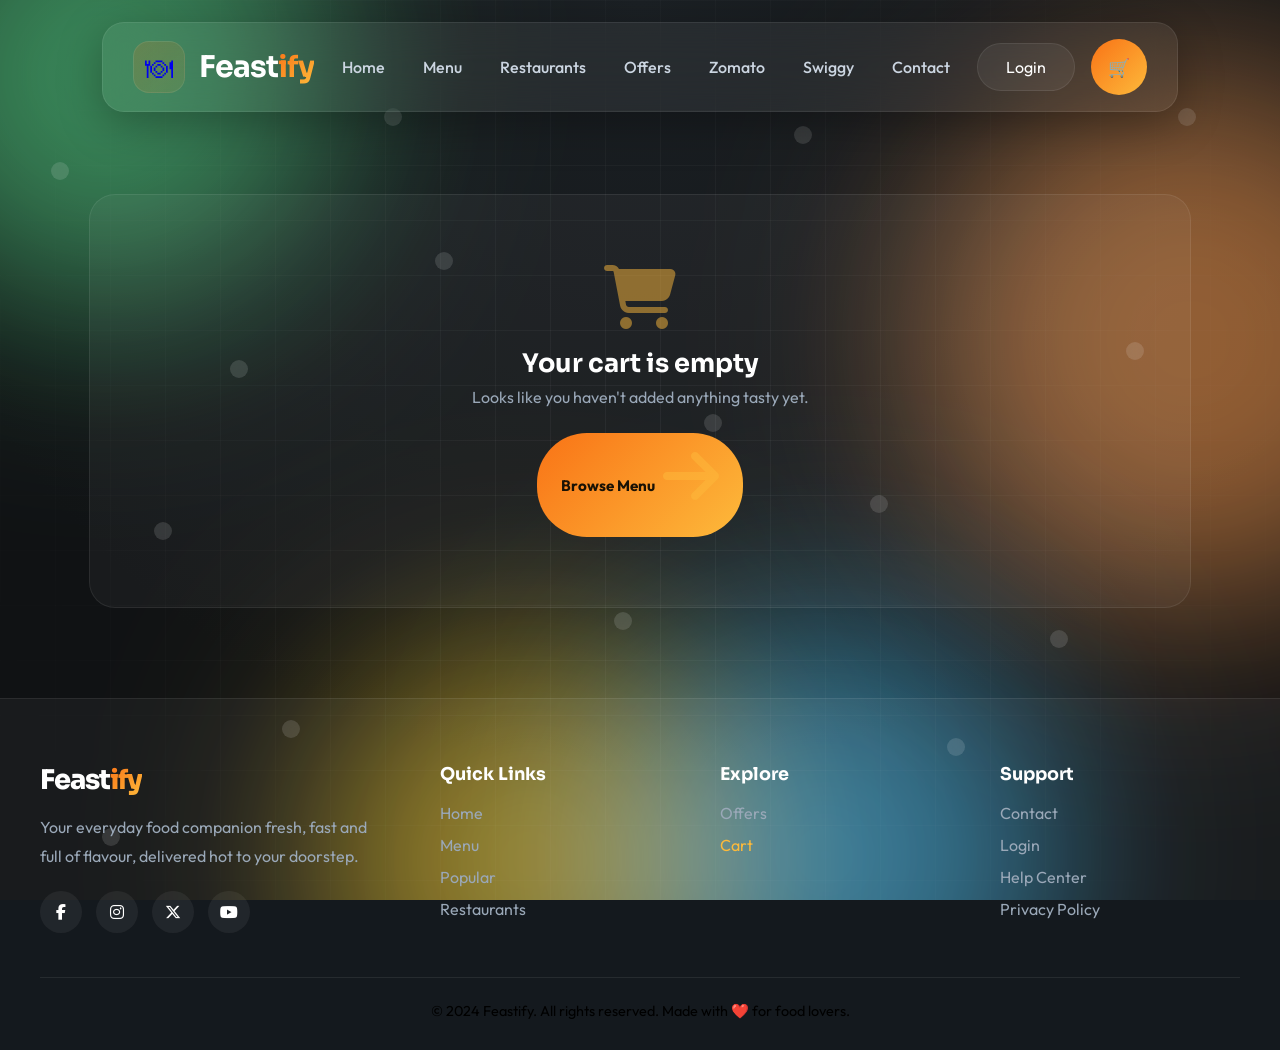
==== commit 674129b5: "Add Zomato & Swiggy reference pages with categorized items, view-all redirects, animations and foote" ====
--- a/html/cart.html
+++ b/html/cart.html
@@ -96,7 +96,9 @@
             <li><a href="menu.html">Menu</a></li>
             <li><a href="restaurants.html">Restaurants</a></li>
             <li><a href="offers.html">Offers</a></li>
-            <li><a href="contact.html">Contact</a></li>
+            <li><a href="zomato.html">Zomato</a></li>
+<li><a href="swiggy.html">Swiggy</a></li>
+<li><a href="contact.html">Contact</a></li>
         </ul>
 
         <div class="nav-right">
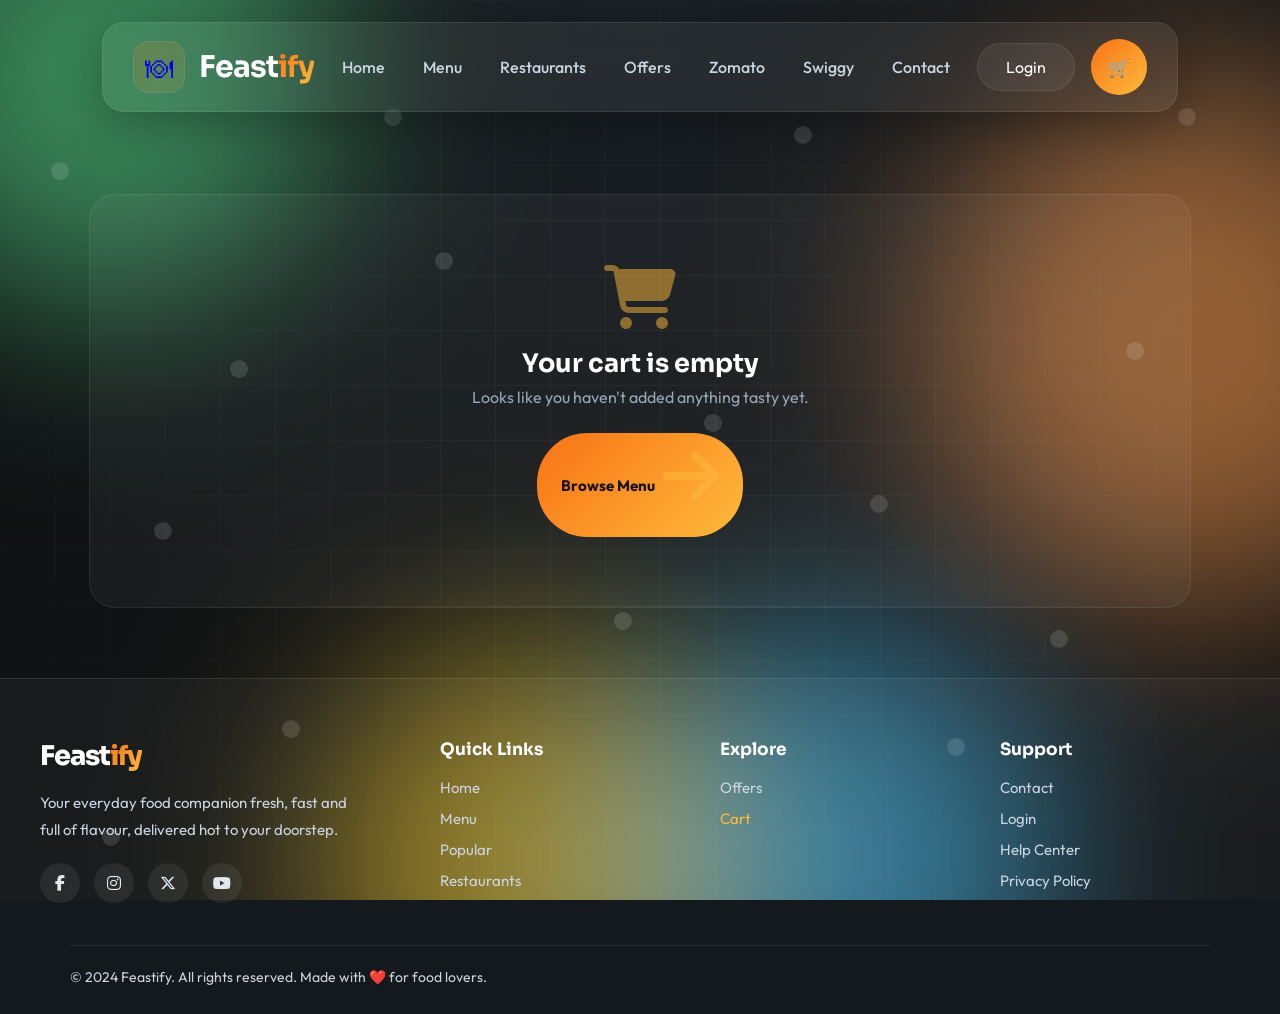
==== commit 61b407ee: "Add shared footer (footer.css) to all pages with visible colors and brand links" ====
--- a/html/cart.html
+++ b/html/cart.html
@@ -27,6 +27,7 @@
     <link rel="stylesheet" href="../css/cart.css">
 
     <link rel="stylesheet" href="../css/loader.css">
+    <link rel="stylesheet" href="../css/footer.css">
 </head>
 
 <body>
--- a/css/footer.css
+++ b/css/footer.css
@@ -0,0 +1,150 @@
+:root {
+
+    --brand: #E23744;
+    --brand-2: #FF5A5F;
+    --brand-soft: rgba(226, 55, 68, .15);
+}
+
+@keyframes brandFadeUp {
+
+    from {
+
+        opacity: 0;
+        transform: translateY(45px) scale(.98);
+    }
+
+    to {
+
+        opacity: 1;
+        transform: translateY(0) scale(1);
+    }
+}
+
+.site-footer {
+
+    margin-top: 70px;
+    background: rgba(255, 255, 255, .04);
+    border-top: 1px solid rgba(255, 255, 255, .09);
+    padding: 60px 20px 28px;
+    color: #CBD5E1;
+    animation: brandFadeUp .8s ease both;
+}
+
+.footer-top {
+
+    width: min(1400px, 92%);
+    margin: 0 auto;
+    display: grid;
+    grid-template-columns: 1.7fr 1fr 1fr 1fr;
+    gap: 40px;
+}
+
+.footer-logo {
+
+    font-family: "Sora";
+    font-weight: 800;
+    font-size: 24px;
+    color: #fff;
+    text-decoration: none;
+}
+
+.footer-logo span {
+
+    color: var(--brand);
+}
+
+.footer-brand p {
+
+    color: #CBD5E1;
+    line-height: 1.8;
+    margin: 16px 0 20px;
+    max-width: 320px;
+    font-size: 15px;
+}
+
+.footer-social {
+
+    display: flex;
+    gap: 14px;
+}
+
+.footer-social a {
+
+    width: 40px;
+    height: 40px;
+    display: inline-flex;
+    align-items: center;
+    justify-content: center;
+    border-radius: 50%;
+    background: rgba(255, 255, 255, .07);
+    color: #E2E8F0;
+    font-size: 16px;
+    transition: .3s;
+    text-decoration: none;
+}
+
+.footer-social a:hover {
+
+    background: var(--brand);
+    color: #fff;
+    transform: translateY(-4px);
+}
+
+.footer-col h4 {
+
+    color: #fff;
+    font-family: "Sora";
+    font-size: 17px;
+    margin-bottom: 18px;
+}
+
+.footer-col a {
+
+    display: block;
+    color: #CBD5E1;
+    text-decoration: none;
+    margin-bottom: 12px;
+    font-size: 15px;
+    transition: .3s;
+}
+
+.footer-col a:hover {
+
+    color: var(--brand);
+    padding-left: 6px;
+}
+
+.footer-bottom {
+
+    width: min(1400px, 92%);
+    margin: 42px auto 0;
+    padding-top: 22px;
+    border-top: 1px solid rgba(255, 255, 255, .09);
+    display: flex;
+    justify-content: space-between;
+    gap: 14px;
+    flex-wrap: wrap;
+    color: #CBD5E1;
+    font-size: 14px;
+}
+
+.footer-bottom strong {
+
+    color: var(--brand);
+}
+
+@media(max-width: 900px) {
+
+    .footer-top {
+
+        grid-template-columns: 1fr 1fr;
+    }
+}
+
+@media(max-width: 560px) {
+
+    .footer-top {
+
+        grid-template-columns: 1fr;
+    }
+}
